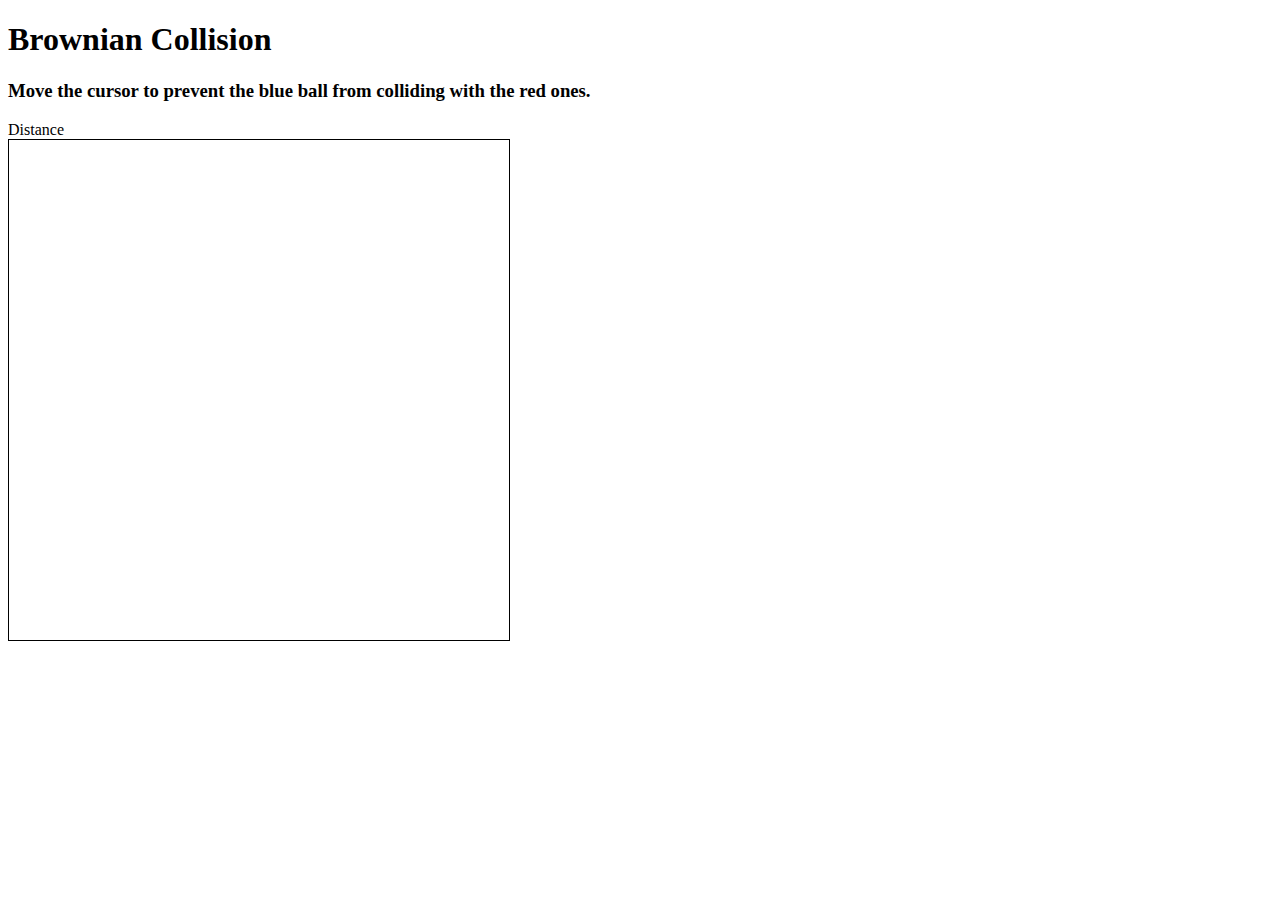
==== index.html @ 3283d743 "Create index.html" ====
<!DOCTYPE HTML>
<html>
<head>
<title>Brownian Game</title>
<style>
canvas
{
  border:1px solid black;
}
</style>
</head>
<body>
<h1>Brownian Collision</h1>
<h3>Move the cursor to prevent the blue ball from colliding with the red ones.</h3>
<div id="dtag">Distance</div>
<canvas width="500" height="500" id="cv"></canvas>
<script src="game.js" type="text/javascript"></script>
</body>
</html>
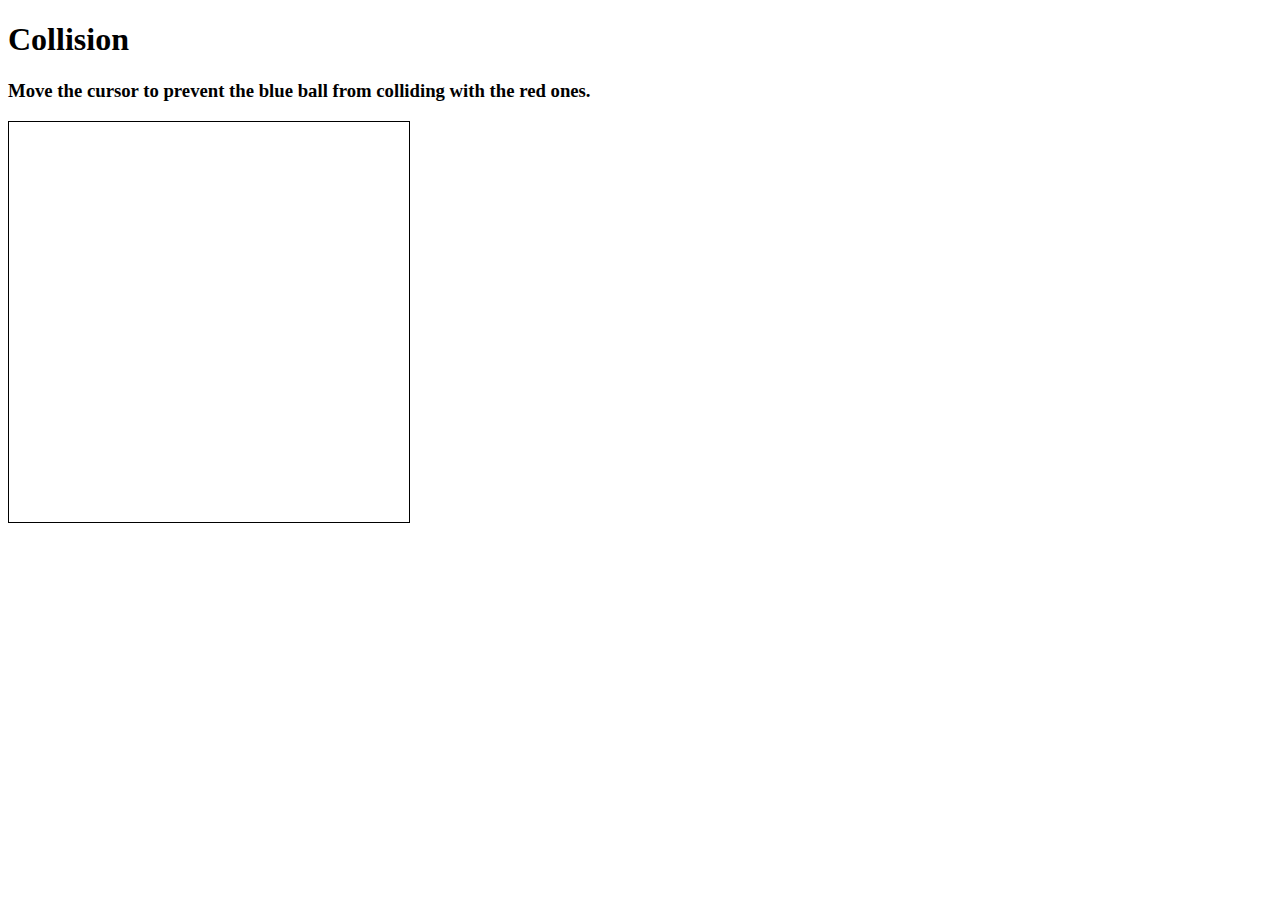
==== commit 4e2a35fa: "Changed project directory structure" ====
--- a/index.html
+++ b/index.html
@@ -1,7 +1,7 @@
 <!DOCTYPE HTML>
 <html>
 <head>
-<title>Brownian Game</title>
+<title>Collision Game</title>
 <style>
 canvas
 {
@@ -10,10 +10,9 @@
 </style>
 </head>
 <body>
-<h1>Brownian Collision</h1>
+<h1>Collision</h1>
 <h3>Move the cursor to prevent the blue ball from colliding with the red ones.</h3>
-<div id="dtag">Distance</div>
-<canvas width="500" height="500" id="cv"></canvas>
+<canvas width="400" height="400" id="cv"></canvas>
 <script src="game.js" type="text/javascript"></script>
 </body>
 </html>
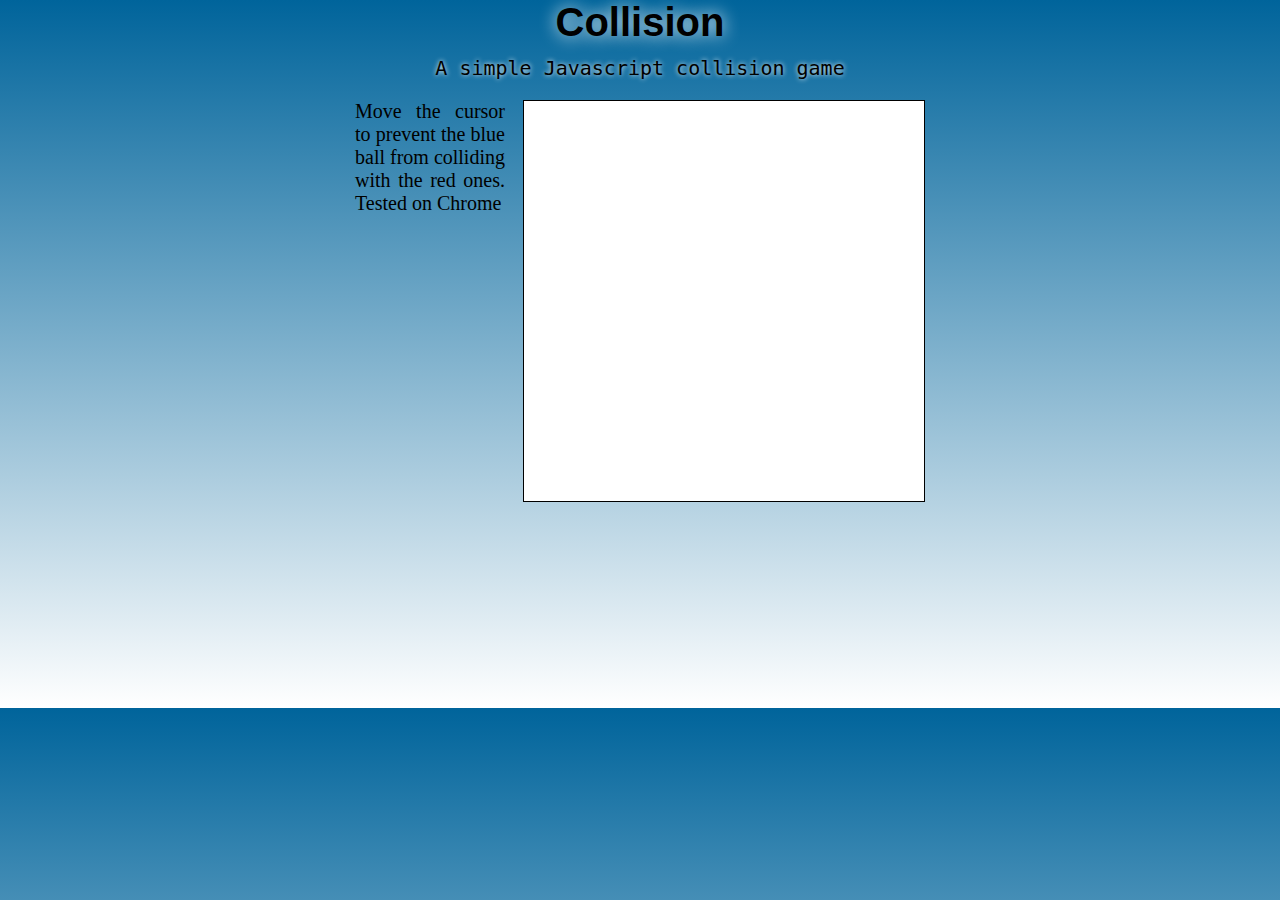
==== commit cef446d6: "Removed texture. Changed design." ====
--- a/index.html
+++ b/index.html
@@ -1,18 +1,26 @@
-<!DOCTYPE HTML>
+<!DOCTYPE html>
 <html>
-<head>
-<title>Collision Game</title>
-<style>
-canvas
-{
-  border:1px solid black;
-}
-</style>
-</head>
-<body>
-<h1>Collision</h1>
-<h3>Move the cursor to prevent the blue ball from colliding with the red ones.</h3>
-<canvas width="400" height="400" id="cv"></canvas>
-<script src="game.js" type="text/javascript"></script>
-</body>
-</html>
+	<head>
+		<title>Collision Game</title>
+		<link rel="stylesheet" href="css/collision.css" type="text/css" />
+	</head>
+	<body>
+		<h1>Collision</h1>
+		<p class="desc">A simple Javascript collision game</p>
+		<div id="balls">
+			<div class="animation" id="green"></div>
+			<div class="animation" id="blue"></div>
+			<div class="animation" id="violet"></div>
+			<div class="animation" id="silver"></div>
+			<div class="animation" id="red"></div>
+			<div class="animation" id="yellow"></div>
+		</div>
+		<div id="game">
+			<div class="inst">Move the cursor to prevent the blue ball from colliding with the red ones. Tested on Chrome</div>
+			<canvas width="400" height="400" id="canvas"></canvas>
+		</div>
+		<footer></footer>
+		<script src="js/collision.js" type="text/javascript"></script>
+		<script src="js/jquery-1.10.2.js" type="text/javascript"></script>
+	</body>
+</html>--- a/css/collision.css
+++ b/css/collision.css
@@ -0,0 +1,81 @@
+/*{
+	border: 1px solid #000;
+	line-height: .1em;
+}*/
+body{
+	background: #efefef;
+	background-image: -webkit-linear-gradient( rgb(0, 100, 155), white);
+}
+h1{
+	font-family: arial;
+	font-size: 250%;
+	padding: 10px;
+	width: 200px;
+	text-align: center;
+	line-height:.2em;
+	text-shadow: 0px 0px 17px #fff;
+	margin: 0px auto 0px auto;
+}
+.desc{
+	font-family: monospace;
+	font-size: 20px;
+	text-align: center;
+	text-shadow: 0px 0px 5px #fff;
+	-webkit-transition: all 2s linear;
+}
+#game{
+	width: 570px;
+	height:400px;
+	margin: 0px auto 0px auto;
+}
+.inst{
+	vertical-align: middle;
+	width: 150px;
+	height: 400px;
+	font-family: times;
+	font-size: 20px;
+	float: left;
+	text-align: justify;
+}
+#canvas{
+	width: 400px;
+	height: 400px;
+	border: 1px solid #000;
+	background: #fff;
+	position: relative;	
+	float: right;
+}
+.animation{
+	cursor: pointer;
+	position: absolute;
+	width: 20px;
+	height: 20px;
+	-webkit-transition: all 2s linear;
+	z-index: 10;
+}
+.animation:active{
+	-webkit-transition: all .1s linear;
+	-webkit-transform: translate3d(100px, 0, 0);
+}
+#green{
+	background: url(../images/crystal-2.png) 0px 0px;
+}
+#blue{
+	background: url(../images/crystal-2.png) -20px 0;
+}
+#violet{
+	background: url(../images/crystal-2.png) -40px 0;
+}
+#silver{
+	background: url(../images/crystal-2.png) 0px -20px;
+}
+#red{
+	background: url(../images/crystal-2.png) -20px -20px;
+}
+#yellow{
+	background: url(../images/crystal-2.png) -40px -20px;
+}
+footer{
+	width: 100%;
+	height:200px;
+}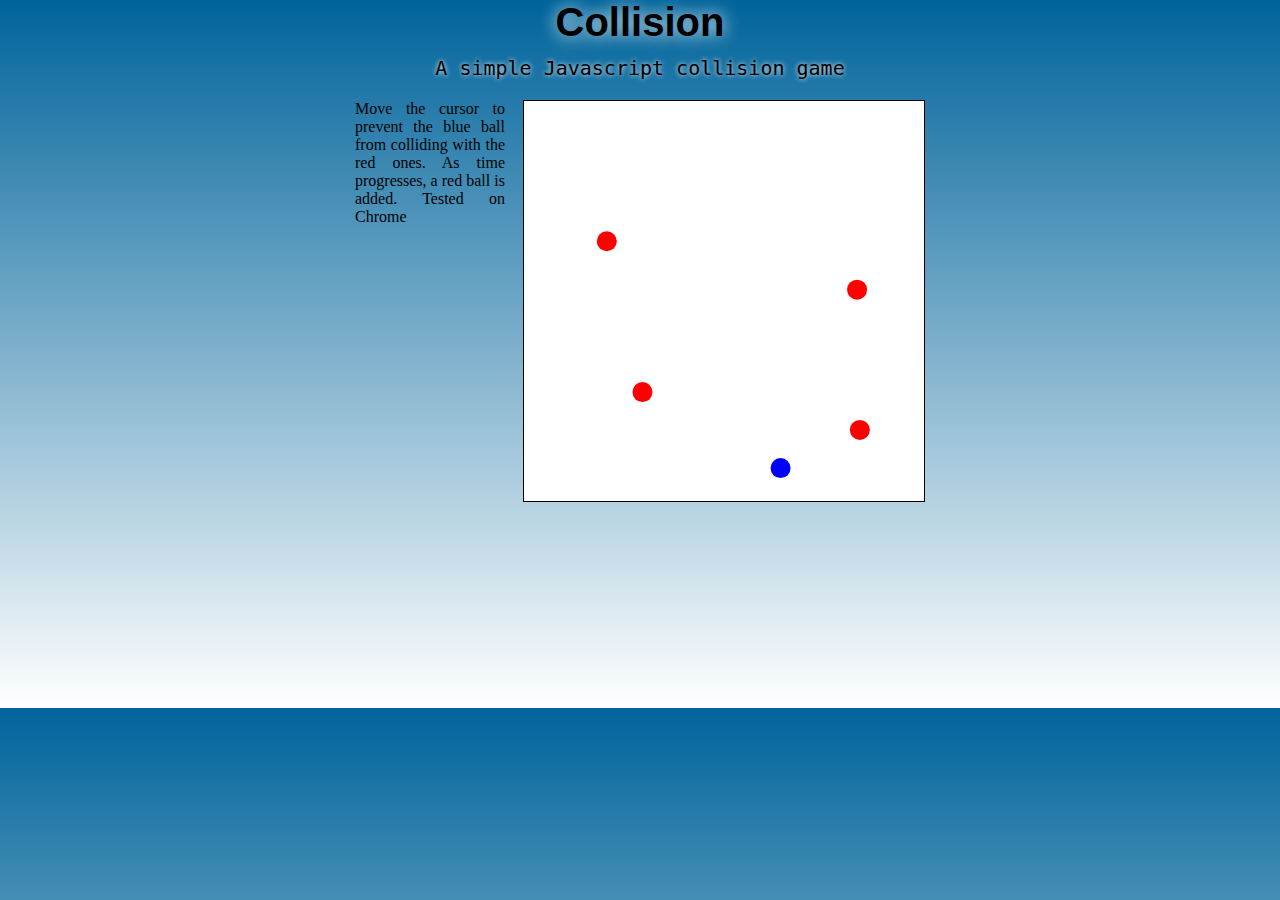
==== commit 1e1ca49c: "Added function to check overlap, needs brushup" ====
--- a/index.html
+++ b/index.html
@@ -16,7 +16,7 @@
 			<div class="animation" id="yellow"></div>
 		</div>
 		<div id="game">
-			<div class="inst">Move the cursor to prevent the blue ball from colliding with the red ones. Tested on Chrome</div>
+			<div class="inst">Move the cursor to prevent the blue ball from colliding with the red ones. As time progresses, a red ball is added. Tested on Chrome</div>
 			<canvas width="400" height="400" id="canvas"></canvas>
 		</div>
 		<footer></footer>
--- a/css/collision.css
+++ b/css/collision.css
@@ -33,7 +33,7 @@
 	width: 150px;
 	height: 400px;
 	font-family: times;
-	font-size: 20px;
+	font-size: 16px;
 	float: left;
 	text-align: justify;
 }
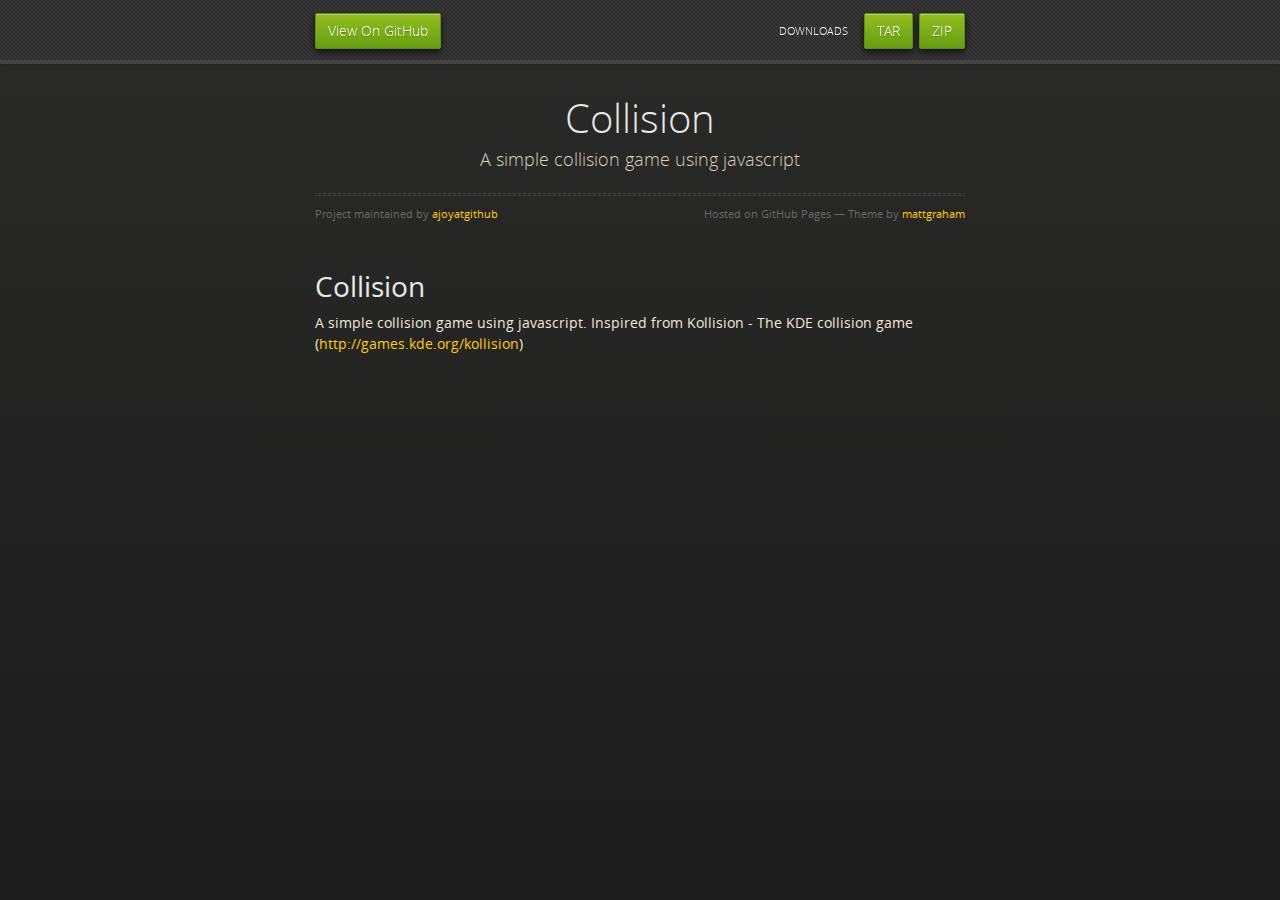
==== commit 963a5ecd: "Create gh-pages branch via GitHub" ====
--- a/index.html
+++ b/index.html
@@ -1,26 +1,51 @@
-<!DOCTYPE html>
+<!doctype html>
 <html>
-	<head>
-		<title>Collision Game</title>
-		<link rel="stylesheet" href="css/collision.css" type="text/css" />
-	</head>
-	<body>
-		<h1>Collision</h1>
-		<p class="desc">A simple Javascript collision game</p>
-		<div id="balls">
-			<div class="animation" id="green"></div>
-			<div class="animation" id="blue"></div>
-			<div class="animation" id="violet"></div>
-			<div class="animation" id="silver"></div>
-			<div class="animation" id="red"></div>
-			<div class="animation" id="yellow"></div>
-		</div>
-		<div id="game">
-			<div class="inst">Move the cursor to prevent the blue ball from colliding with the red ones. As time progresses, a red ball is added. Tested on Chrome</div>
-			<canvas width="400" height="400" id="canvas"></canvas>
-		</div>
-		<footer></footer>
-		<script src="js/collision.js" type="text/javascript"></script>
-		<script src="js/jquery-1.10.2.js" type="text/javascript"></script>
-	</body>
+  <head>
+    <meta charset="utf-8">
+    <meta http-equiv="X-UA-Compatible" content="chrome=1">
+    <title>Collision by ajoyatgithub</title>
+    <link rel="stylesheet" href="stylesheets/styles.css">
+    <link rel="stylesheet" href="stylesheets/pygment_trac.css">
+    <script src="https://ajax.googleapis.com/ajax/libs/jquery/1.7.1/jquery.min.js"></script>
+    <script src="javascripts/respond.js"></script>
+    <!--[if lt IE 9]>
+      <script src="//html5shiv.googlecode.com/svn/trunk/html5.js"></script>
+    <![endif]-->
+    <!--[if lt IE 8]>
+    <link rel="stylesheet" href="stylesheets/ie.css">
+    <![endif]-->
+    <meta name="viewport" content="width=device-width, initial-scale=1, user-scalable=no">
+
+  </head>
+  <body>
+      <div id="header">
+        <nav>
+          <li class="fork"><a href="https://github.com/ajoyatgithub/collision">View On GitHub</a></li>
+          <li class="downloads"><a href="https://github.com/ajoyatgithub/collision/zipball/master">ZIP</a></li>
+          <li class="downloads"><a href="https://github.com/ajoyatgithub/collision/tarball/master">TAR</a></li>
+          <li class="title">DOWNLOADS</li>
+        </nav>
+      </div><!-- end header -->
+
+    <div class="wrapper">
+
+      <section>
+        <div id="title">
+          <h1>Collision</h1>
+          <p>A simple collision game using javascript</p>
+          <hr>
+          <span class="credits left">Project maintained by <a href="https://github.com/ajoyatgithub">ajoyatgithub</a></span>
+          <span class="credits right">Hosted on GitHub Pages &mdash; Theme by <a href="https://twitter.com/michigangraham">mattgraham</a></span>
+        </div>
+
+        <h1>
+<a id="collision" class="anchor" href="#collision" aria-hidden="true"><span class="octicon octicon-link"></span></a>Collision</h1>
+
+<p>A simple collision game using javascript. Inspired from Kollision - The KDE collision game (<a href="http://games.kde.org/kollision">http://games.kde.org/kollision</a>)</p>
+      </section>
+
+    </div>
+    <!--[if !IE]><script>fixScale(document);</script><![endif]-->
+    
+  </body>
 </html>--- a/stylesheets/styles.css
+++ b/stylesheets/styles.css
@@ -0,0 +1,851 @@
+@font-face {
+  font-family: 'OpenSansLight';
+  src: url("../fonts/OpenSans-Light-webfont.eot");
+  src: url("../fonts/OpenSans-Light-webfont.eot?#iefix") format("embedded-opentype"), url("../fonts/OpenSans-Light-webfont.woff") format("woff"), url("../fonts/OpenSans-Light-webfont.ttf") format("truetype"), url("../fonts/OpenSans-Light-webfont.svg#OpenSansLight") format("svg");
+  font-weight: normal;
+  font-style: normal;
+}
+
+@font-face {
+  font-family: 'OpenSansLightItalic';
+  src: url("../fonts/OpenSans-LightItalic-webfont.eot");
+  src: url("../fonts/OpenSans-LightItalic-webfont.eot?#iefix") format("embedded-opentype"), url("../fonts/OpenSans-LightItalic-webfont.woff") format("woff"), url("../fonts/OpenSans-LightItalic-webfont.ttf") format("truetype"), url("../fonts/OpenSans-LightItalic-webfont.svg#OpenSansLightItalic") format("svg");
+  font-weight: normal;
+  font-style: normal;
+}
+
+@font-face {
+  font-family: 'OpenSansRegular';
+  src: url("../fonts/OpenSans-Regular-webfont.eot");
+  src: url("../fonts/OpenSans-Regular-webfont.eot?#iefix") format("embedded-opentype"), url("../fonts/OpenSans-Regular-webfont.woff") format("woff"), url("../fonts/OpenSans-Regular-webfont.ttf") format("truetype"), url("../fonts/OpenSans-Regular-webfont.svg#OpenSansRegular") format("svg");
+  font-weight: normal;
+  font-style: normal;
+  -webkit-font-smoothing: antialiased;
+}
+
+@font-face {
+  font-family: 'OpenSansItalic';
+  src: url("../fonts/OpenSans-Italic-webfont.eot");
+  src: url("../fonts/OpenSans-Italic-webfont.eot?#iefix") format("embedded-opentype"), url("../fonts/OpenSans-Italic-webfont.woff") format("woff"), url("../fonts/OpenSans-Italic-webfont.ttf") format("truetype"), url("../fonts/OpenSans-Italic-webfont.svg#OpenSansItalic") format("svg");
+  font-weight: normal;
+  font-style: normal;
+  -webkit-font-smoothing: antialiased;
+}
+
+@font-face {
+  font-family: 'OpenSansSemibold';
+  src: url("../fonts/OpenSans-Semibold-webfont.eot");
+  src: url("../fonts/OpenSans-Semibold-webfont.eot?#iefix") format("embedded-opentype"), url("../fonts/OpenSans-Semibold-webfont.woff") format("woff"), url("../fonts/OpenSans-Semibold-webfont.ttf") format("truetype"), url("../fonts/OpenSans-Semibold-webfont.svg#OpenSansSemibold") format("svg");
+  font-weight: normal;
+  font-style: normal;
+  -webkit-font-smoothing: antialiased;
+}
+
+@font-face {
+  font-family: 'OpenSansSemiboldItalic';
+  src: url("../fonts/OpenSans-SemiboldItalic-webfont.eot");
+  src: url("../fonts/OpenSans-SemiboldItalic-webfont.eot?#iefix") format("embedded-opentype"), url("../fonts/OpenSans-SemiboldItalic-webfont.woff") format("woff"), url("../fonts/OpenSans-SemiboldItalic-webfont.ttf") format("truetype"), url("../fonts/OpenSans-SemiboldItalic-webfont.svg#OpenSansSemiboldItalic") format("svg");
+  font-weight: normal;
+  font-style: normal;
+  -webkit-font-smoothing: antialiased;
+}
+
+@font-face {
+  font-family: 'OpenSansBold';
+  src: url("../fonts/OpenSans-Bold-webfont.eot");
+  src: url("../fonts/OpenSans-Bold-webfont.eot?#iefix") format("embedded-opentype"), url("../fonts/OpenSans-Bold-webfont.woff") format("woff"), url("../fonts/OpenSans-Bold-webfont.ttf") format("truetype"), url("../fonts/OpenSans-Bold-webfont.svg#OpenSansBold") format("svg");
+  font-weight: normal;
+  font-style: normal;
+  -webkit-font-smoothing: antialiased;
+}
+
+@font-face {
+  font-family: 'OpenSansBoldItalic';
+  src: url("../fonts/OpenSans-BoldItalic-webfont.eot");
+  src: url("../fonts/OpenSans-BoldItalic-webfont.eot?#iefix") format("embedded-opentype"), url("../fonts/OpenSans-BoldItalic-webfont.woff") format("woff"), url("../fonts/OpenSans-BoldItalic-webfont.ttf") format("truetype"), url("../fonts/OpenSans-BoldItalic-webfont.svg#OpenSansBoldItalic") format("svg");
+  font-weight: normal;
+  font-style: normal;
+  -webkit-font-smoothing: antialiased;
+}
+
+/* normalize.css 2012-02-07T12:37 UTC - https://github.com/necolas/normalize.css */
+/* =============================================================================
+   HTML5 display definitions
+   ========================================================================== */
+/*
+ * Corrects block display not defined in IE6/7/8/9 & FF3
+ */
+article,
+aside,
+details,
+figcaption,
+figure,
+footer,
+header,
+hgroup,
+nav,
+section,
+summary {
+  display: block;
+}
+
+/*
+ * Corrects inline-block display not defined in IE6/7/8/9 & FF3
+ */
+audio,
+canvas,
+video {
+  display: inline-block;
+  *display: inline;
+  *zoom: 1;
+}
+
+/*
+ * Prevents modern browsers from displaying 'audio' without controls
+ */
+audio:not([controls]) {
+  display: none;
+}
+
+/*
+ * Addresses styling for 'hidden' attribute not present in IE7/8/9, FF3, S4
+ * Known issue: no IE6 support
+ */
+[hidden] {
+  display: none;
+}
+
+/* =============================================================================
+   Base
+   ========================================================================== */
+/*
+ * 1. Corrects text resizing oddly in IE6/7 when body font-size is set using em units
+ *    http://clagnut.com/blog/348/#c790
+ * 2. Prevents iOS text size adjust after orientation change, without disabling user zoom
+ *    www.456bereastreet.com/archive/201012/controlling_text_size_in_safari_for_ios_without_disabling_user_zoom/
+ */
+html {
+  font-size: 100%;
+  /* 1 */
+  -webkit-text-size-adjust: 100%;
+  /* 2 */
+  -ms-text-size-adjust: 100%;
+  /* 2 */
+}
+
+/*
+ * Addresses font-family inconsistency between 'textarea' and other form elements.
+ */
+html,
+button,
+input,
+select,
+textarea {
+  font-family: sans-serif;
+}
+
+/*
+ * Addresses margins handled incorrectly in IE6/7
+ */
+body {
+  margin: 0;
+}
+
+/* =============================================================================
+   Links
+   ========================================================================== */
+/*
+ * Addresses outline displayed oddly in Chrome
+ */
+a:focus {
+  outline: thin dotted;
+}
+
+/*
+ * Improves readability when focused and also mouse hovered in all browsers
+ * people.opera.com/patrickl/experiments/keyboard/test
+ */
+a:hover,
+a:active {
+  outline: 0;
+}
+
+/* =============================================================================
+   Typography
+   ========================================================================== */
+/*
+ * Addresses font sizes and margins set differently in IE6/7
+ * Addresses font sizes within 'section' and 'article' in FF4+, Chrome, S5
+ */
+h1 {
+  font-size: 2em;
+  margin: 0.67em 0;
+}
+
+h2 {
+  font-size: 1.5em;
+  margin: 0.83em 0;
+}
+
+h3 {
+  font-size: 1.17em;
+  margin: 1em 0;
+}
+
+h4 {
+  font-size: 1em;
+  margin: 1.33em 0;
+}
+
+h5 {
+  font-size: 0.83em;
+  margin: 1.67em 0;
+}
+
+h6 {
+  font-size: 0.75em;
+  margin: 2.33em 0;
+}
+
+/*
+ * Addresses styling not present in IE7/8/9, S5, Chrome
+ */
+abbr[title] {
+  border-bottom: 1px dotted;
+}
+
+/*
+ * Addresses style set to 'bolder' in FF3+, S4/5, Chrome
+*/
+b,
+strong {
+  font-weight: bold;
+}
+
+blockquote {
+  margin: 1em 40px;
+}
+
+/*
+ * Addresses styling not present in S5, Chrome
+ */
+dfn {
+  font-style: italic;
+}
+
+/*
+ * Addresses styling not present in IE6/7/8/9
+ */
+mark {
+  background: #ff0;
+  color: #000;
+}
+
+/*
+ * Addresses margins set differently in IE6/7
+ */
+p,
+pre {
+  margin: 1em 0;
+}
+
+/*
+ * Corrects font family set oddly in IE6, S4/5, Chrome
+ * en.wikipedia.org/wiki/User:Davidgothberg/Test59
+ */
+pre,
+code,
+kbd,
+samp {
+  font-family: monospace, serif;
+  _font-family: 'courier new', monospace;
+  font-size: 1em;
+}
+
+/*
+ * 1. Addresses CSS quotes not supported in IE6/7
+ * 2. Addresses quote property not supported in S4
+ */
+/* 1 */
+q {
+  quotes: none;
+}
+
+/* 2 */
+q:before,
+q:after {
+  content: '';
+  content: none;
+}
+
+small {
+  font-size: 75%;
+}
+
+/*
+ * Prevents sub and sup affecting line-height in all browsers
+ * gist.github.com/413930
+ */
+sub,
+sup {
+  font-size: 75%;
+  line-height: 0;
+  position: relative;
+  vertical-align: baseline;
+}
+
+sup {
+  top: -0.5em;
+}
+
+sub {
+  bottom: -0.25em;
+}
+
+/* =============================================================================
+   Lists
+   ========================================================================== */
+/*
+ * Addresses margins set differently in IE6/7
+ */
+dl,
+menu,
+ol,
+ul {
+  margin: 1em 0;
+}
+
+dd {
+  margin: 0 0 0 40px;
+}
+
+/*
+ * Addresses paddings set differently in IE6/7
+ */
+menu,
+ol,
+ul {
+  padding: 0 0 0 40px;
+}
+
+/*
+ * Corrects list images handled incorrectly in IE7
+ */
+nav ul,
+nav ol {
+  list-style: none;
+  list-style-image: none;
+}
+
+/* =============================================================================
+   Embedded content
+   ========================================================================== */
+/*
+ * 1. Removes border when inside 'a' element in IE6/7/8/9, FF3
+ * 2. Improves image quality when scaled in IE7
+ *    code.flickr.com/blog/2008/11/12/on-ui-quality-the-little-things-client-side-image-resizing/
+ */
+img {
+  border: 0;
+  /* 1 */
+  -ms-interpolation-mode: bicubic;
+  /* 2 */
+}
+
+/*
+ * Corrects overflow displayed oddly in IE9
+ */
+svg:not(:root) {
+  overflow: hidden;
+}
+
+/* =============================================================================
+   Figures
+   ========================================================================== */
+/*
+ * Addresses margin not present in IE6/7/8/9, S5, O11
+ */
+figure {
+  margin: 0;
+}
+
+/* =============================================================================
+   Forms
+   ========================================================================== */
+/*
+ * Corrects margin displayed oddly in IE6/7
+ */
+form {
+  margin: 0;
+}
+
+/*
+ * Define consistent border, margin, and padding
+ */
+fieldset {
+  border: 1px solid #c0c0c0;
+  margin: 0 2px;
+  padding: 0.35em 0.625em 0.75em;
+}
+
+/*
+ * 1. Corrects color not being inherited in IE6/7/8/9
+ * 2. Corrects text not wrapping in FF3 
+ * 3. Corrects alignment displayed oddly in IE6/7
+ */
+legend {
+  border: 0;
+  /* 1 */
+  padding: 0;
+  white-space: normal;
+  /* 2 */
+  *margin-left: -7px;
+  /* 3 */
+}
+
+/*
+ * 1. Corrects font size not being inherited in all browsers
+ * 2. Addresses margins set differently in IE6/7, FF3+, S5, Chrome
+ * 3. Improves appearance and consistency in all browsers
+ */
+button,
+input,
+select,
+textarea {
+  font-size: 100%;
+  /* 1 */
+  margin: 0;
+  /* 2 */
+  vertical-align: baseline;
+  /* 3 */
+  *vertical-align: middle;
+  /* 3 */
+}
+
+/*
+ * Addresses FF3/4 setting line-height on 'input' using !important in the UA stylesheet
+ */
+button,
+input {
+  line-height: normal;
+  /* 1 */
+}
+
+/*
+ * 1. Improves usability and consistency of cursor style between image-type 'input' and others
+ * 2. Corrects inability to style clickable 'input' types in iOS
+ * 3. Removes inner spacing in IE7 without affecting normal text inputs
+ *    Known issue: inner spacing remains in IE6
+ */
+button,
+input[type="button"],
+input[type="reset"],
+input[type="submit"] {
+  cursor: pointer;
+  /* 1 */
+  -webkit-appearance: button;
+  /* 2 */
+  *overflow: visible;
+  /* 3 */
+}
+
+/*
+ * Re-set default cursor for disabled elements
+ */
+button[disabled],
+input[disabled] {
+  cursor: default;
+}
+
+/*
+ * 1. Addresses box sizing set to content-box in IE8/9
+ * 2. Removes excess padding in IE8/9
+ * 3. Removes excess padding in IE7
+      Known issue: excess padding remains in IE6
+ */
+input[type="checkbox"],
+input[type="radio"] {
+  box-sizing: border-box;
+  /* 1 */
+  padding: 0;
+  /* 2 */
+  *height: 13px;
+  /* 3 */
+  *width: 13px;
+  /* 3 */
+}
+
+/*
+ * 1. Addresses appearance set to searchfield in S5, Chrome
+ * 2. Addresses box-sizing set to border-box in S5, Chrome (include -moz to future-proof)
+ */
+input[type="search"] {
+  -webkit-appearance: textfield;
+  /* 1 */
+  -moz-box-sizing: content-box;
+  -webkit-box-sizing: content-box;
+  /* 2 */
+  box-sizing: content-box;
+}
+
+/*
+ * Removes inner padding and search cancel button in S5, Chrome on OS X
+ */
+input[type="search"]::-webkit-search-decoration,
+input[type="search"]::-webkit-search-cancel-button {
+  -webkit-appearance: none;
+}
+
+/*
+ * Removes inner padding and border in FF3+
+ * www.sitepen.com/blog/2008/05/14/the-devils-in-the-details-fixing-dojos-toolbar-buttons/
+ */
+button::-moz-focus-inner,
+input::-moz-focus-inner {
+  border: 0;
+  padding: 0;
+}
+
+/*
+ * 1. Removes default vertical scrollbar in IE6/7/8/9
+ * 2. Improves readability and alignment in all browsers
+ */
+textarea {
+  overflow: auto;
+  /* 1 */
+  vertical-align: top;
+  /* 2 */
+}
+
+/* =============================================================================
+   Tables
+   ========================================================================== */
+/*
+ * Remove most spacing between table cells
+ */
+table {
+  border-collapse: collapse;
+  border-spacing: 0;
+}
+
+body {
+  padding: 0px 0 20px 0px;
+  margin: 0px;
+  font: 14px/1.5 "OpenSansRegular", "Helvetica Neue", Helvetica, Arial, sans-serif;
+  color: #f0e7d5;
+  font-weight: normal;
+  background: #252525;
+  background-attachment: fixed !important;
+  background: -webkit-gradient(linear, 50% 0%, 50% 100%, color-stop(0%, #2a2a29), color-stop(100%, #1c1c1c));
+  background: -webkit-linear-gradient(#2a2a29, #1c1c1c);
+  background: -moz-linear-gradient(#2a2a29, #1c1c1c);
+  background: -o-linear-gradient(#2a2a29, #1c1c1c);
+  background: -ms-linear-gradient(#2a2a29, #1c1c1c);
+  background: linear-gradient(#2a2a29, #1c1c1c);
+}
+
+h1, h2, h3, h4, h5, h6 {
+  color: #e8e8e8;
+  margin: 0 0 10px;
+  font-family: 'OpenSansRegular', "Helvetica Neue", Helvetica, Arial, sans-serif;
+  font-weight: normal;
+}
+
+p, ul, ol, table, pre, dl {
+  margin: 0 0 20px;
+}
+
+h1, h2, h3 {
+  line-height: 1.1;
+}
+
+h1 {
+  font-size: 28px;
+}
+
+h2 {
+  font-size: 24px;
+}
+
+h4, h5, h6 {
+  color: #e8e8e8;
+}
+
+h3 {
+  font-size: 18px;
+  line-height: 24px;
+  font-family: 'OpenSansRegular', "Helvetica Neue", Helvetica, Arial, sans-serif !important;
+  font-weight: normal;
+  color: #b6b6b6;
+}
+
+a {
+  color: #ffcc00;
+  font-weight: 400;
+  text-decoration: none;
+}
+a:hover {
+  color: #ffeb9b;
+}
+
+a small {
+  font-size: 11px;
+  color: #666;
+  margin-top: -0.6em;
+  display: block;
+}
+
+ul {
+  list-style-image: url("../images/bullet.png");
+}
+
+strong {
+  font-family: 'OpenSansBold', "Helvetica Neue", Helvetica, Arial, sans-serif !important;
+  font-weight: normal;
+}
+
+.wrapper {
+  max-width: 650px;
+  margin: 0 auto;
+  position: relative;
+  padding: 0 20px;
+}
+
+section img {
+  max-width: 100%;
+}
+
+blockquote {
+  border-left: 3px solid #ffcc00;
+  margin: 0;
+  padding: 0 0 0 20px;
+  font-style: italic;
+}
+
+code {
+  font-family: "Lucida Sans", Monaco, Bitstream Vera Sans Mono, Lucida Console, Terminal;
+  color: #efefef;
+  font-size: 13px;
+  margin: 0 4px;
+  padding: 4px 6px;
+  -moz-border-radius: 2px;
+  -webkit-border-radius: 2px;
+  -o-border-radius: 2px;
+  -ms-border-radius: 2px;
+  -khtml-border-radius: 2px;
+  border-radius: 2px;
+}
+
+pre {
+  padding: 8px 15px;
+  background: #191919;
+  -moz-border-radius: 2px;
+  -webkit-border-radius: 2px;
+  -o-border-radius: 2px;
+  -ms-border-radius: 2px;
+  -khtml-border-radius: 2px;
+  border-radius: 2px;
+  border: 1px solid #121212;
+  -moz-box-shadow: inset 0 1px 3px rgba(0, 0, 0, 0.3);
+  -webkit-box-shadow: inset 0 1px 3px rgba(0, 0, 0, 0.3);
+  -o-box-shadow: inset 0 1px 3px rgba(0, 0, 0, 0.3);
+  box-shadow: inset 0 1px 3px rgba(0, 0, 0, 0.3);
+  overflow: auto;
+  overflow-y: hidden;
+}
+pre code {
+  color: #efefef;
+  text-shadow: 0px 1px 0px #000;
+  margin: 0;
+  padding: 0;
+}
+
+table {
+  width: 100%;
+  border-collapse: collapse;
+}
+
+th {
+  text-align: left;
+  padding: 5px 10px;
+  border-bottom: 1px solid #434343;
+  color: #b6b6b6;
+  font-family: 'OpenSansSemibold', "Helvetica Neue", Helvetica, Arial, sans-serif !important;
+  font-weight: normal;
+}
+
+td {
+  text-align: left;
+  padding: 5px 10px;
+  border-bottom: 1px solid #434343;
+}
+
+hr {
+  border: 0;
+  outline: none;
+  height: 3px;
+  background: transparent url("../images/hr.gif") center center repeat-x;
+  margin: 0 0 20px;
+}
+
+dt {
+  color: #F0E7D5;
+  font-family: 'OpenSansSemibold', "Helvetica Neue", Helvetica, Arial, sans-serif !important;
+  font-weight: normal;
+}
+
+#header {
+  z-index: 100;
+  left: 0;
+  top: 0px;
+  height: 60px;
+  width: 100%;
+  position: fixed;
+  background: url(../images/nav-bg.gif) #353535;
+  border-bottom: 4px solid #434343;
+  -moz-box-shadow: 0px 1px 3px rgba(0, 0, 0, 0.25);
+  -webkit-box-shadow: 0px 1px 3px rgba(0, 0, 0, 0.25);
+  -o-box-shadow: 0px 1px 3px rgba(0, 0, 0, 0.25);
+  box-shadow: 0px 1px 3px rgba(0, 0, 0, 0.25);
+}
+#header nav {
+  max-width: 650px;
+  margin: 0 auto;
+  padding: 0 10px;
+  background: blue;
+  margin: 6px auto;
+}
+#header nav li {
+  font-family: 'OpenSansLight', "Helvetica Neue", Helvetica, Arial, sans-serif;
+  font-weight: normal;
+  list-style: none;
+  display: inline;
+  color: white;
+  line-height: 50px;
+  text-shadow: 0px 1px 0px rgba(0, 0, 0, 0.2);
+  font-size: 14px;
+}
+#header nav li a {
+  color: white;
+  border: 1px solid #5d910b;
+  background: -webkit-gradient(linear, 50% 0%, 50% 100%, color-stop(0%, #93bd20), color-stop(100%, #659e10));
+  background: -webkit-linear-gradient(#93bd20, #659e10);
+  background: -moz-linear-gradient(#93bd20, #659e10);
+  background: -o-linear-gradient(#93bd20, #659e10);
+  background: -ms-linear-gradient(#93bd20, #659e10);
+  background: linear-gradient(#93bd20, #659e10);
+  -moz-border-radius: 2px;
+  -webkit-border-radius: 2px;
+  -o-border-radius: 2px;
+  -ms-border-radius: 2px;
+  -khtml-border-radius: 2px;
+  border-radius: 2px;
+  -moz-box-shadow: inset 0px 1px 0px rgba(255, 255, 255, 0.3), 0px 3px 7px rgba(0, 0, 0, 0.7);
+  -webkit-box-shadow: inset 0px 1px 0px rgba(255, 255, 255, 0.3), 0px 3px 7px rgba(0, 0, 0, 0.7);
+  -o-box-shadow: inset 0px 1px 0px rgba(255, 255, 255, 0.3), 0px 3px 7px rgba(0, 0, 0, 0.7);
+  box-shadow: inset 0px 1px 0px rgba(255, 255, 255, 0.3), 0px 3px 7px rgba(0, 0, 0, 0.7);
+  background-color: #93bd20;
+  padding: 10px 12px;
+  margin-top: 6px;
+  line-height: 14px;
+  font-size: 14px;
+  display: inline-block;
+  text-align: center;
+}
+#header nav li a:hover {
+  background: -webkit-gradient(linear, 50% 0%, 50% 100%, color-stop(0%, #749619), color-stop(100%, #527f0e));
+  background: -webkit-linear-gradient(#749619, #527f0e);
+  background: -moz-linear-gradient(#749619, #527f0e);
+  background: -o-linear-gradient(#749619, #527f0e);
+  background: -ms-linear-gradient(#749619, #527f0e);
+  background: linear-gradient(#749619, #527f0e);
+  background-color: #659e10;
+  border: 1px solid #527f0e;
+  -moz-box-shadow: inset 0px 1px 1px rgba(0, 0, 0, 0.2), 0px 1px 0px rgba(0, 0, 0, 0);
+  -webkit-box-shadow: inset 0px 1px 1px rgba(0, 0, 0, 0.2), 0px 1px 0px rgba(0, 0, 0, 0);
+  -o-box-shadow: inset 0px 1px 1px rgba(0, 0, 0, 0.2), 0px 1px 0px rgba(0, 0, 0, 0);
+  box-shadow: inset 0px 1px 1px rgba(0, 0, 0, 0.2), 0px 1px 0px rgba(0, 0, 0, 0);
+}
+#header nav li.fork {
+  float: left;
+  margin-left: 0px;
+}
+#header nav li.downloads {
+  float: right;
+  margin-left: 6px;
+}
+#header nav li.title {
+  float: right;
+  margin-right: 10px;
+  font-size: 11px;
+}
+
+section {
+  max-width: 650px;
+  padding: 30px 0px 50px 0px;
+  margin: 20px 0;
+  margin-top: 70px;
+}
+section #title {
+  border: 0;
+  outline: none;
+  margin: 0 0 50px 0;
+  padding: 0 0 5px 0;
+}
+section #title h1 {
+  font-family: 'OpenSansLight', "Helvetica Neue", Helvetica, Arial, sans-serif;
+  font-weight: normal;
+  font-size: 40px;
+  text-align: center;
+  line-height: 36px;
+}
+section #title p {
+  color: #d7cfbe;
+  font-family: 'OpenSansLight', "Helvetica Neue", Helvetica, Arial, sans-serif;
+  font-weight: normal;
+  font-size: 18px;
+  text-align: center;
+}
+section #title .credits {
+  font-size: 11px;
+  font-family: 'OpenSansRegular', "Helvetica Neue", Helvetica, Arial, sans-serif;
+  font-weight: normal;
+  color: #696969;
+  margin-top: -10px;
+}
+section #title .credits.left {
+  float: left;
+}
+section #title .credits.right {
+  float: right;
+}
+
+@media print, screen and (max-width: 720px) {
+  #title .credits {
+    display: block;
+    width: 100%;
+    line-height: 30px;
+    text-align: center;
+  }
+  #title .credits .left {
+    float: none;
+    display: block;
+  }
+  #title .credits .right {
+    float: none;
+    display: block;
+  }
+}
+@media print, screen and (max-width: 480px) {
+  #header {
+    margin-top: -20px;
+  }
+
+  section {
+    margin-top: 40px;
+  }
+
+  nav {
+    display: none;
+  }
+}
--- a/stylesheets/pygment_trac.css
+++ b/stylesheets/pygment_trac.css
@@ -0,0 +1,70 @@
+.highlight .hll { background-color: #404040 }
+.highlight  { color: #d0d0d0 }
+.highlight .c { color: #999999; font-style: italic } /* Comment */
+.highlight .err { color: #a61717; background-color: #e3d2d2 } /* Error */
+.highlight .g { color: #d0d0d0 } /* Generic */
+.highlight .k { color: #6ab825; font-weight: normal } /* Keyword */
+.highlight .l { color: #d0d0d0 } /* Literal */
+.highlight .n { color: #d0d0d0 } /* Name */
+.highlight .o { color: #d0d0d0 } /* Operator */
+.highlight .x { color: #d0d0d0 } /* Other */
+.highlight .p { color: #d0d0d0 } /* Punctuation */
+.highlight .cm { color: #999999; font-style: italic } /* Comment.Multiline */
+.highlight .cp { color: #cd2828; font-weight: normal } /* Comment.Preproc */
+.highlight .c1 { color: #999999; font-style: italic } /* Comment.Single */
+.highlight .cs { color: #e50808; font-weight: normal; background-color: #520000 } /* Comment.Special */
+.highlight .gd { color: #d22323 } /* Generic.Deleted */
+.highlight .ge { color: #d0d0d0; font-style: italic } /* Generic.Emph */
+.highlight .gr { color: #d22323 } /* Generic.Error */
+.highlight .gh { color: #ffffff; font-weight: normal } /* Generic.Heading */
+.highlight .gi { color: #589819 } /* Generic.Inserted */
+.highlight .go { color: #cccccc } /* Generic.Output */
+.highlight .gp { color: #aaaaaa } /* Generic.Prompt */
+.highlight .gs { color: #d0d0d0; font-weight: normal } /* Generic.Strong */
+.highlight .gu { color: #ffffff; text-decoration: underline } /* Generic.Subheading */
+.highlight .gt { color: #d22323 } /* Generic.Traceback */
+.highlight .kc { color: #6ab825; font-weight: normal } /* Keyword.Constant */
+.highlight .kd { color: #6ab825; font-weight: normal } /* Keyword.Declaration */
+.highlight .kn { color: #6ab825; font-weight: normal } /* Keyword.Namespace */
+.highlight .kp { color: #6ab825 } /* Keyword.Pseudo */
+.highlight .kr { color: #6ab825; font-weight: normal } /* Keyword.Reserved */
+.highlight .kt { color: #6ab825; font-weight: normal } /* Keyword.Type */
+.highlight .ld { color: #d0d0d0 } /* Literal.Date */
+.highlight .m { color: #3677a9 } /* Literal.Number */
+.highlight .s { color: #9dd5f1 } /* Literal.String */
+.highlight .na { color: #bbbbbb } /* Name.Attribute */
+.highlight .nb { color: #24909d } /* Name.Builtin */
+.highlight .nc { color: #447fcf; text-decoration: underline } /* Name.Class */
+.highlight .no { color: #40ffff } /* Name.Constant */
+.highlight .nd { color: #ffa500 } /* Name.Decorator */
+.highlight .ni { color: #d0d0d0 } /* Name.Entity */
+.highlight .ne { color: #bbbbbb } /* Name.Exception */
+.highlight .nf { color: #447fcf } /* Name.Function */
+.highlight .nl { color: #d0d0d0 } /* Name.Label */
+.highlight .nn { color: #447fcf; text-decoration: underline } /* Name.Namespace */
+.highlight .nx { color: #d0d0d0 } /* Name.Other */
+.highlight .py { color: #d0d0d0 } /* Name.Property */
+.highlight .nt { color: #6ab825;} /* Name.Tag */
+.highlight .nv { color: #40ffff } /* Name.Variable */
+.highlight .ow { color: #6ab825; font-weight: normal } /* Operator.Word */
+.highlight .w { color: #666666 } /* Text.Whitespace */
+.highlight .mf { color: #3677a9 } /* Literal.Number.Float */
+.highlight .mh { color: #3677a9 } /* Literal.Number.Hex */
+.highlight .mi { color: #3677a9 } /* Literal.Number.Integer */
+.highlight .mo { color: #3677a9 } /* Literal.Number.Oct */
+.highlight .sb { color: #9dd5f1 } /* Literal.String.Backtick */
+.highlight .sc { color: #9dd5f1 } /* Literal.String.Char */
+.highlight .sd { color: #9dd5f1 } /* Literal.String.Doc */
+.highlight .s2 { color: #9dd5f1 } /* Literal.String.Double */
+.highlight .se { color: #9dd5f1 } /* Literal.String.Escape */
+.highlight .sh { color: #9dd5f1 } /* Literal.String.Heredoc */
+.highlight .si { color: #9dd5f1 } /* Literal.String.Interpol */
+.highlight .sx { color: #ffa500 } /* Literal.String.Other */
+.highlight .sr { color: #9dd5f1 } /* Literal.String.Regex */
+.highlight .s1 { color: #9dd5f1 } /* Literal.String.Single */
+.highlight .ss { color: #9dd5f1 } /* Literal.String.Symbol */
+.highlight .bp { color: #24909d } /* Name.Builtin.Pseudo */
+.highlight .vc { color: #40ffff } /* Name.Variable.Class */
+.highlight .vg { color: #40ffff } /* Name.Variable.Global */
+.highlight .vi { color: #40ffff } /* Name.Variable.Instance */
+.highlight .il { color: #3677a9 } /* Literal.Number.Integer.Long */--- a/stylesheets/ie.css
+++ b/stylesheets/ie.css
@@ -0,0 +1,3 @@
+nav {
+  display: none;
+}
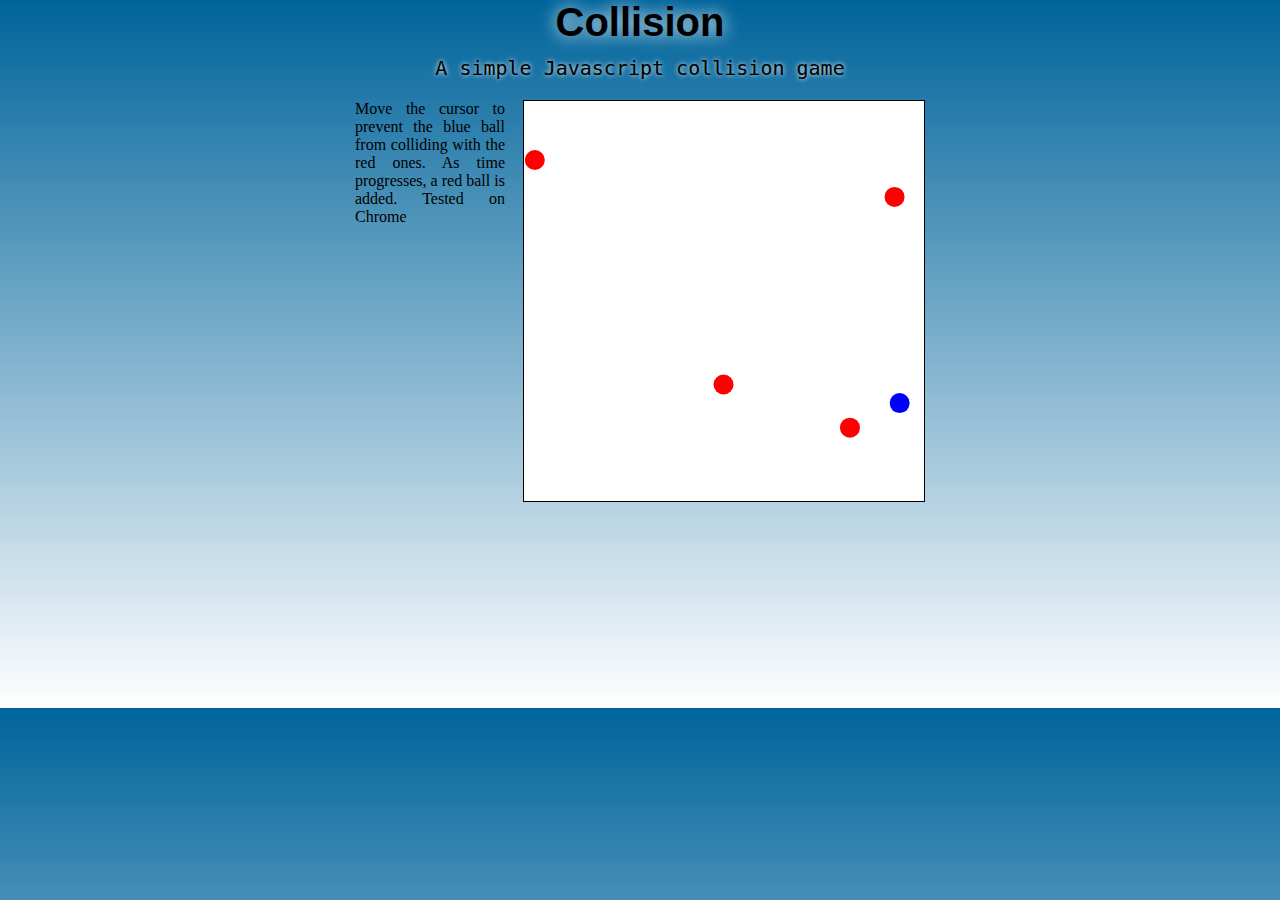
==== commit c723779f: "Remove jQuery files" ====
--- a/index.html
+++ b/index.html
@@ -1,51 +1,19 @@
-<!doctype html>
+<!DOCTYPE html>
 <html>
-  <head>
-    <meta charset="utf-8">
-    <meta http-equiv="X-UA-Compatible" content="chrome=1">
-    <title>Collision by ajoyatgithub</title>
-    <link rel="stylesheet" href="stylesheets/styles.css">
-    <link rel="stylesheet" href="stylesheets/pygment_trac.css">
-    <script src="https://ajax.googleapis.com/ajax/libs/jquery/1.7.1/jquery.min.js"></script>
-    <script src="javascripts/respond.js"></script>
-    <!--[if lt IE 9]>
-      <script src="//html5shiv.googlecode.com/svn/trunk/html5.js"></script>
-    <![endif]-->
-    <!--[if lt IE 8]>
-    <link rel="stylesheet" href="stylesheets/ie.css">
-    <![endif]-->
-    <meta name="viewport" content="width=device-width, initial-scale=1, user-scalable=no">
-
-  </head>
-  <body>
-      <div id="header">
-        <nav>
-          <li class="fork"><a href="https://github.com/ajoyatgithub/collision">View On GitHub</a></li>
-          <li class="downloads"><a href="https://github.com/ajoyatgithub/collision/zipball/master">ZIP</a></li>
-          <li class="downloads"><a href="https://github.com/ajoyatgithub/collision/tarball/master">TAR</a></li>
-          <li class="title">DOWNLOADS</li>
-        </nav>
-      </div><!-- end header -->
-
-    <div class="wrapper">
-
-      <section>
-        <div id="title">
-          <h1>Collision</h1>
-          <p>A simple collision game using javascript</p>
-          <hr>
-          <span class="credits left">Project maintained by <a href="https://github.com/ajoyatgithub">ajoyatgithub</a></span>
-          <span class="credits right">Hosted on GitHub Pages &mdash; Theme by <a href="https://twitter.com/michigangraham">mattgraham</a></span>
-        </div>
-
-        <h1>
-<a id="collision" class="anchor" href="#collision" aria-hidden="true"><span class="octicon octicon-link"></span></a>Collision</h1>
-
-<p>A simple collision game using javascript. Inspired from Kollision - The KDE collision game (<a href="http://games.kde.org/kollision">http://games.kde.org/kollision</a>)</p>
-      </section>
-
-    </div>
-    <!--[if !IE]><script>fixScale(document);</script><![endif]-->
-    
-  </body>
-</html>+	<head>
+		<title>Collision Game</title>
+		<link rel="stylesheet" href="css/collision.css" type="text/css" />
+		<link rel="stylesheet" href="css/bootstrap/bootstrap.css" type="text/css" />
+	</head>
+	<body>
+		<h1>Collision</h1>
+		<p class="desc">A simple Javascript collision game</p>
+		<div id="game">
+			<div class="inst">Move the cursor to prevent the blue ball from colliding with the red ones. As time progresses, a red ball is added. Tested on Chrome</div>
+			<canvas width="400" height="400" id="canvas"></canvas>
+		</div>
+		<footer></footer>
+		<script src="js/collision.js" type="text/javascript"></script>
+		<script src="js/bootstrap/bootstrap.js" type="text/javascript"></script>
+	</body>
+</html>
--- a/css/collision.css
+++ b/css/collision.css
@@ -0,0 +1,81 @@
+/*{
+	border: 1px solid #000;
+	line-height: .1em;
+}*/
+body{
+	background: #efefef;
+	background-image: -webkit-linear-gradient( rgb(0, 100, 155), white);
+}
+h1{
+	font-family: arial;
+	font-size: 250%;
+	padding: 10px;
+	width: 200px;
+	text-align: center;
+	line-height:.2em;
+	text-shadow: 0px 0px 17px #fff;
+	margin: 0px auto 0px auto;
+}
+.desc{
+	font-family: monospace;
+	font-size: 20px;
+	text-align: center;
+	text-shadow: 0px 0px 5px #fff;
+	-webkit-transition: all 2s linear;
+}
+#game{
+	width: 570px;
+	height:400px;
+	margin: 0px auto 0px auto;
+}
+.inst{
+	vertical-align: middle;
+	width: 150px;
+	height: 400px;
+	font-family: times;
+	font-size: 16px;
+	float: left;
+	text-align: justify;
+}
+#canvas{
+	width: 400px;
+	height: 400px;
+	border: 1px solid #000;
+	background: #fff;
+	position: relative;	
+	float: right;
+}
+.animation{
+	cursor: pointer;
+	position: absolute;
+	width: 20px;
+	height: 20px;
+	-webkit-transition: all 2s linear;
+	z-index: 10;
+}
+.animation:active{
+	-webkit-transition: all .1s linear;
+	-webkit-transform: translate3d(100px, 0, 0);
+}
+#green{
+	background: url(../images/crystal-2.png) 0px 0px;
+}
+#blue{
+	background: url(../images/crystal-2.png) -20px 0;
+}
+#violet{
+	background: url(../images/crystal-2.png) -40px 0;
+}
+#silver{
+	background: url(../images/crystal-2.png) 0px -20px;
+}
+#red{
+	background: url(../images/crystal-2.png) -20px -20px;
+}
+#yellow{
+	background: url(../images/crystal-2.png) -40px -20px;
+}
+footer{
+	width: 100%;
+	height:200px;
+}